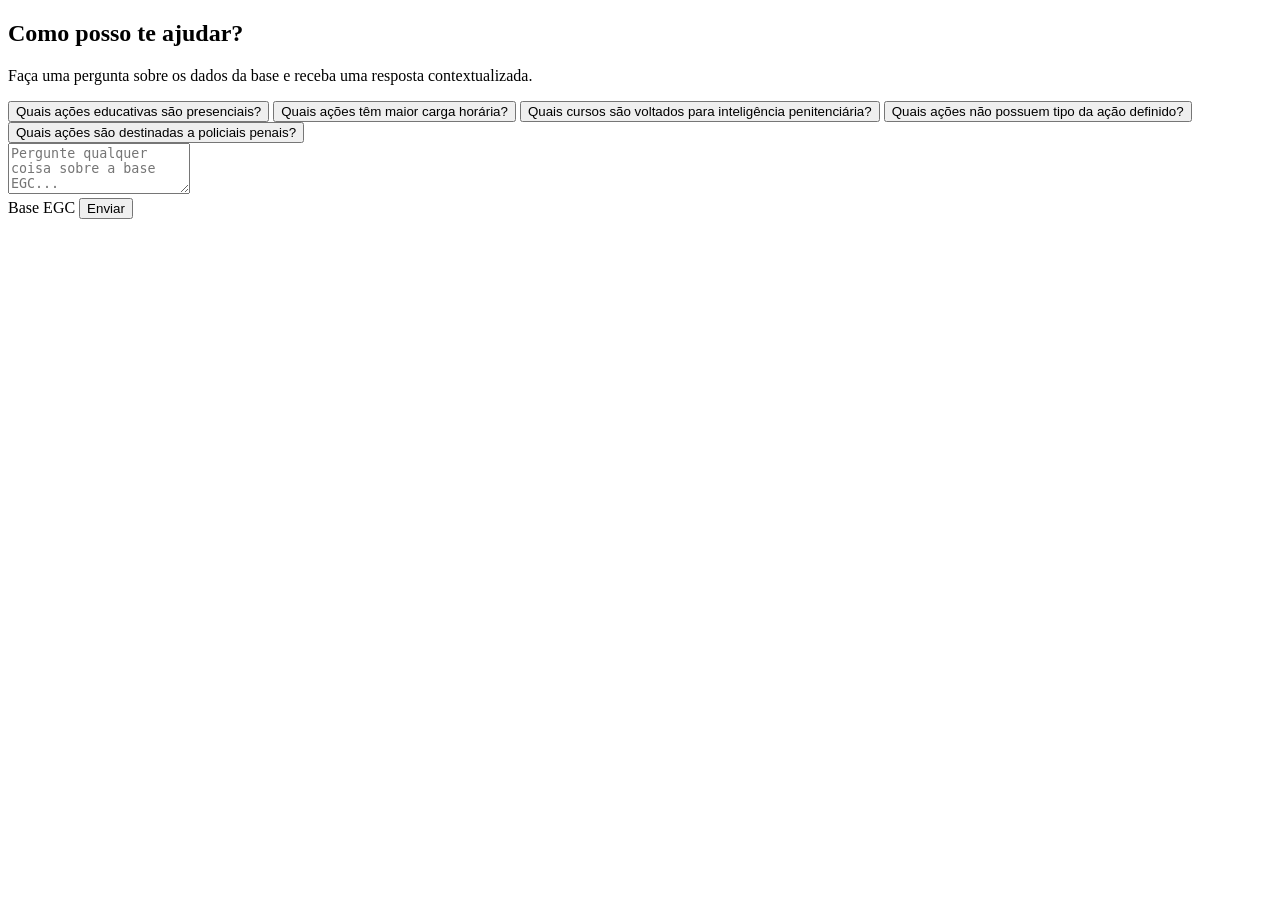
==== frontend/index.html @ 1c7e865d "init-test" ====
<!doctype html>
<html lang="pt-BR">
  <head>
    <meta charset="UTF-8" />
    <meta name="viewport" content="width=device-width, initial-scale=1.0" />
    <title>Chatbot RAG</title>
    <link rel="stylesheet" href="/static/styles.css" />
  </head>
  <body>
    <main class="page">
      <section class="panel">
        <header class="hero">
          <h1>Como posso te ajudar?</h1>
          <p class="subtitle">
            Faça uma pergunta sobre os dados da base e receba uma resposta contextualizada.
          </p>
        </header>

        <section class="quick-questions" aria-label="Perguntas prontas">
          <div class="quick-questions-list">
            <button type="button" class="quick-question-btn" data-question="Quais ações educativas são presenciais?">
              Quais ações educativas são presenciais?
            </button>
            <button type="button" class="quick-question-btn" data-question="Quais ações têm maior carga horária?">
              Quais ações têm maior carga horária?
            </button>
            <button type="button" class="quick-question-btn" data-question="Quais cursos são voltados para inteligência penitenciária?">
              Quais cursos são voltados para inteligência penitenciária?
            </button>
            <button type="button" class="quick-question-btn" data-question="Quais ações não possuem tipo da ação definido?">
              Quais ações não possuem tipo da ação definido?
            </button>
            <button type="button" class="quick-question-btn" data-question="Quais ações são destinadas a policiais penais?">
              Quais ações são destinadas a policiais penais?
            </button>
          </div>
        </section>

        <div id="chat" class="chat"></div>

        <form id="chat-form" class="chat-form">
          <textarea
            id="question"
            rows="3"
            placeholder="Pergunte qualquer coisa sobre a base EGC..."
            required
          ></textarea>
          <div class="composer-footer">
            <span class="model-badge">Base EGC</span>
            <button type="submit" class="send-btn">Enviar</button>
          </div>
        </form>
      </section>
    </main>

    <script src="/static/app.js"></script>
  </body>
</html>
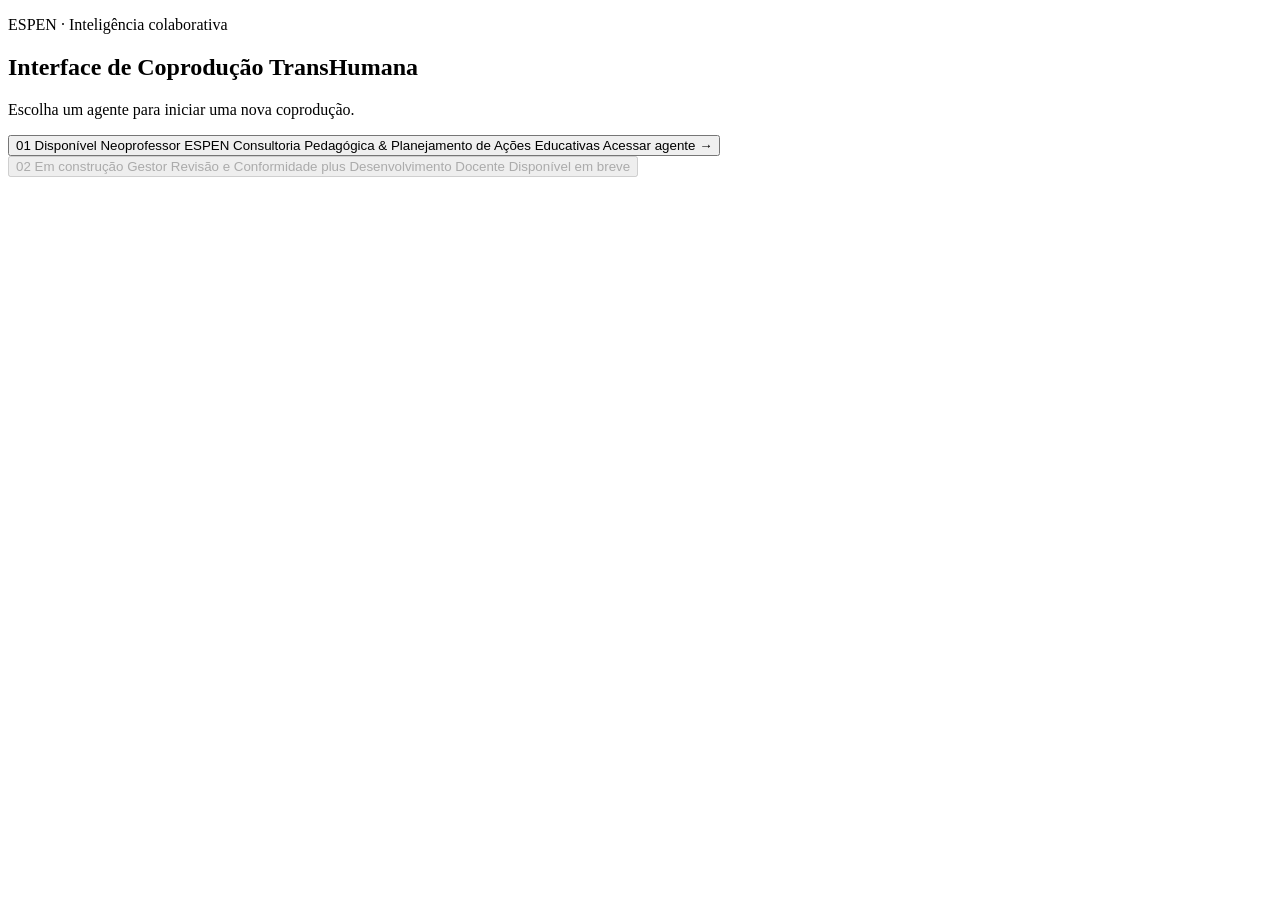
==== commit 26213b0d: "Implementa Neoprofessor ESPEN e consulta da MCN" ====
--- a/frontend/index.html
+++ b/frontend/index.html
@@ -3,53 +3,124 @@
   <head>
     <meta charset="UTF-8" />
     <meta name="viewport" content="width=device-width, initial-scale=1.0" />
-    <title>Chatbot RAG</title>
+    <meta
+      name="description"
+      content="Interface de Coprodução TransHumana da ESPEN."
+    />
+    <title>Interface de Coprodução TransHumana</title>
     <link rel="stylesheet" href="/static/styles.css" />
   </head>
   <body>
     <main class="page">
-      <section class="panel">
-        <header class="hero">
-          <h1>Como posso te ajudar?</h1>
-          <p class="subtitle">
-            Faça uma pergunta sobre os dados da base e receba uma resposta contextualizada.
-          </p>
+      <section id="module-selector" class="module-selector" aria-labelledby="main-title">
+        <header class="landing-header">
+          <p class="eyebrow">ESPEN · Inteligência colaborativa</p>
+          <h1 id="main-title">Interface de Coprodução <span>TransHumana</span></h1>
+          <p class="landing-subtitle">Escolha um agente para iniciar uma nova coprodução.</p>
         </header>
 
-        <section class="quick-questions" aria-label="Perguntas prontas">
-          <div class="quick-questions-list">
-            <button type="button" class="quick-question-btn" data-question="Quais ações educativas são presenciais?">
-              Quais ações educativas são presenciais?
+        <div class="agent-grid">
+          <button id="open-neoprofessor" type="button" class="agent-card agent-card-active">
+            <span class="agent-card-topline">
+              <span class="agent-number">01</span>
+              <span class="agent-status">Disponível</span>
+            </span>
+            <span class="agent-name">Neoprofessor ESPEN</span>
+            <span class="agent-description">
+              Consultoria Pedagógica &amp; Planejamento de Ações Educativas
+            </span>
+            <span class="agent-action" aria-hidden="true">Acessar agente <span>→</span></span>
+          </button>
+
+          <button
+            type="button"
+            class="agent-card agent-card-disabled"
+            aria-disabled="true"
+            disabled
+          >
+            <span class="agent-card-topline">
+              <span class="agent-number">02</span>
+              <span class="agent-status">Em construção</span>
+            </span>
+            <span class="agent-name">Gestor</span>
+            <span class="agent-description">
+              Revisão e Conformidade plus Desenvolvimento Docente
+            </span>
+            <span class="agent-action" aria-hidden="true">Disponível em breve</span>
+          </button>
+        </div>
+      </section>
+
+      <section id="agent-workspace" class="agent-workspace" aria-labelledby="agent-title" hidden>
+        <header class="workspace-header">
+          <div class="workspace-controls">
+            <button id="back-to-modules" type="button" class="back-button">
+              <span aria-hidden="true">←</span> Agentes
             </button>
-            <button type="button" class="quick-question-btn" data-question="Quais ações têm maior carga horária?">
-              Quais ações têm maior carga horária?
-            </button>
-            <button type="button" class="quick-question-btn" data-question="Quais cursos são voltados para inteligência penitenciária?">
-              Quais cursos são voltados para inteligência penitenciária?
-            </button>
-            <button type="button" class="quick-question-btn" data-question="Quais ações não possuem tipo da ação definido?">
-              Quais ações não possuem tipo da ação definido?
-            </button>
-            <button type="button" class="quick-question-btn" data-question="Quais ações são destinadas a policiais penais?">
-              Quais ações são destinadas a policiais penais?
+            <button id="new-consultation" type="button" class="new-consultation-button">
+              Nova consultoria
             </button>
           </div>
-        </section>
+          <div class="agent-identity">
+            <span class="live-dot" aria-hidden="true"></span>
+            <div>
+              <p class="workspace-kicker">Agente</p>
+              <h2 id="agent-title">Neoprofessor ESPEN</h2>
+              <p>Consultoria Pedagógica &amp; Planejamento de Ações Educativas</p>
+            </div>
+          </div>
+        </header>
 
-        <div id="chat" class="chat"></div>
+        <div class="workspace-content">
+          <button
+            id="open-matrix"
+            type="button"
+            class="matrix-access"
+          >
+            <span>Consultar Matriz Curricular Nacional (MCN)</span>
+            <strong aria-hidden="true">↗</strong>
+          </button>
 
-        <form id="chat-form" class="chat-form">
-          <textarea
-            id="question"
-            rows="3"
-            placeholder="Pergunte qualquer coisa sobre a base EGC..."
-            required
-          ></textarea>
-          <div class="composer-footer">
-            <span class="model-badge">Base EGC</span>
-            <button type="submit" class="send-btn">Enviar</button>
+          <section class="quick-questions" aria-label="Perguntas prontas">
+            <p class="section-label">Para começar</p>
+            <div class="quick-questions-list">
+              <button type="button" class="quick-question-btn" data-question="Tenho um problema de desempenho que talvez exija uma ação educativa. Ajude-me a estruturar o diagnóstico antes de propor soluções.">
+                Tenho um problema de desempenho que talvez exija uma ação educativa. Ajude-me a estruturar o diagnóstico antes de propor soluções.
+              </button>
+              <button type="button" class="quick-question-btn" data-question="Quero revisar uma ação educativa existente e verificar quais competências da MCN 2026 ela já contempla e quais podem estar faltando.">
+                Quero revisar uma ação educativa existente e verificar quais competências da MCN 2026 ela já contempla e quais podem estar faltando.
+              </button>
+              <button type="button" class="quick-question-btn" data-question="Quais competências da MCN se relacionam a direitos humanos?">
+                Quais competências da MCN se relacionam a direitos humanos?
+              </button>
+              <button type="button" class="quick-question-btn" data-question="Ajude a planejar uma ação educativa com base na MCN 2026.">
+                Ajude a planejar uma ação educativa com base na MCN 2026.
+              </button>
+            </div>
+          </section>
+
+          <div id="chat" class="chat" aria-live="polite"></div>
+
+          <div id="consultation-status" class="consultation-status" hidden>
+            <span id="consultation-stage">Etapa: diagnóstico</span>
+            <span id="consultation-checkpoint"></span>
           </div>
-        </form>
+
+          <form id="chat-form" class="chat-form">
+            <label class="sr-only" for="question">Mensagem para o Neoprofessor ESPEN</label>
+            <textarea
+              id="question"
+              rows="3"
+              placeholder="Converse com o Neoprofessor ESPEN..."
+              aria-keyshortcuts="Enter"
+              required
+            ></textarea>
+            <div class="composer-footer">
+              <span class="model-badge">Ações Educativas + Matriz Curricular Nacional</span>
+              <button type="submit" class="send-btn">Enviar <span aria-hidden="true">↑</span></button>
+            </div>
+          </form>
+        </div>
       </section>
     </main>
 
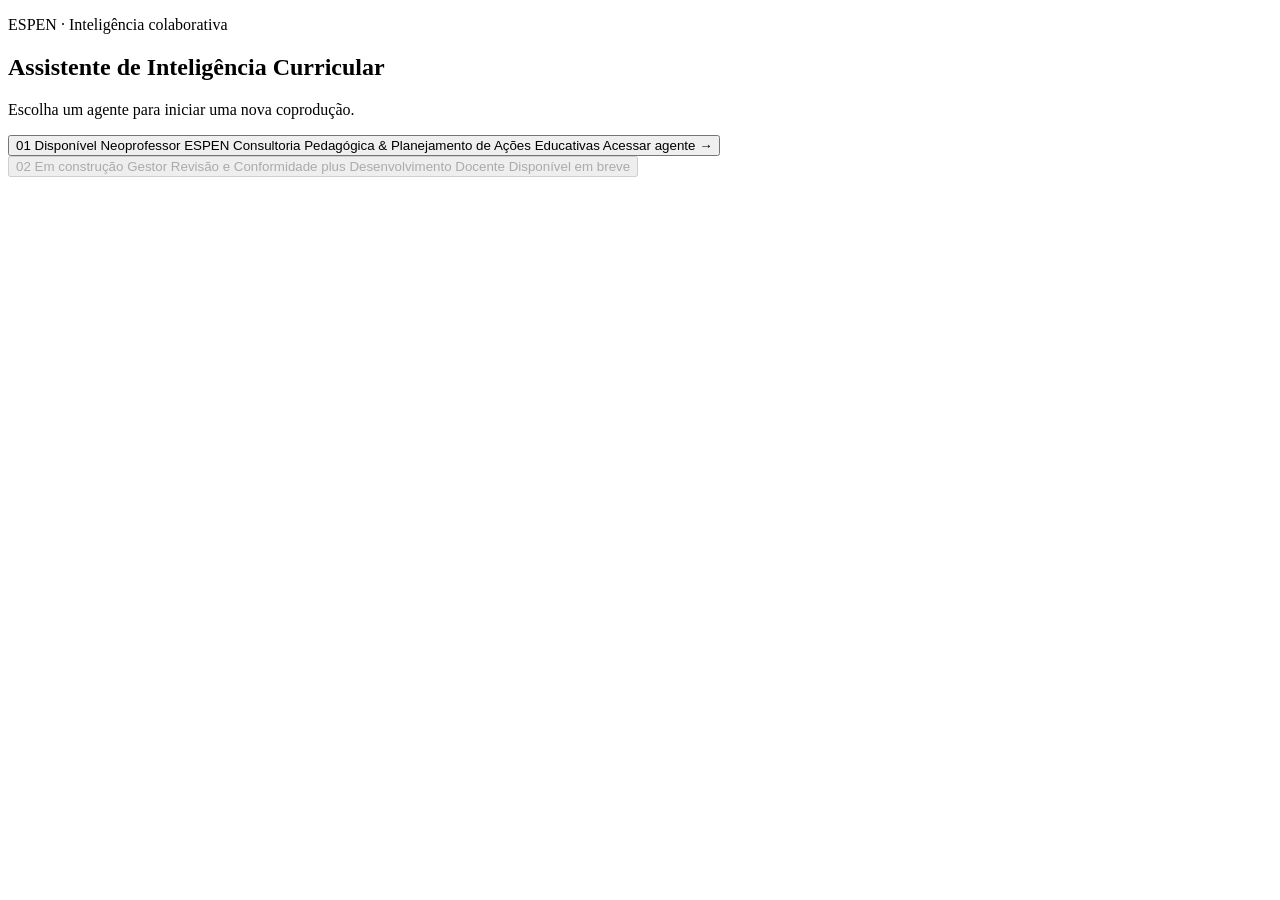
==== commit 2ade5547: "Adiciona analytics persistente e feedback do chatbot" ====
--- a/frontend/index.html
+++ b/frontend/index.html
@@ -5,9 +5,9 @@
     <meta name="viewport" content="width=device-width, initial-scale=1.0" />
     <meta
       name="description"
-      content="Interface de Coprodução TransHumana da ESPEN."
+      content="Assistente de Inteligência Curricular da ESPEN."
     />
-    <title>Interface de Coprodução TransHumana</title>
+    <title>Assistente de Inteligência Curricular</title>
     <link rel="stylesheet" href="/static/styles.css" />
   </head>
   <body>
@@ -15,7 +15,7 @@
       <section id="module-selector" class="module-selector" aria-labelledby="main-title">
         <header class="landing-header">
           <p class="eyebrow">ESPEN · Inteligência colaborativa</p>
-          <h1 id="main-title">Interface de Coprodução <span>TransHumana</span></h1>
+          <h1 id="main-title"><span class="title-prefix">Assistente de</span> <span class="title-accent">Inteligência Curricular</span></h1>
           <p class="landing-subtitle">Escolha um agente para iniciar uma nova coprodução.</p>
         </header>
 
